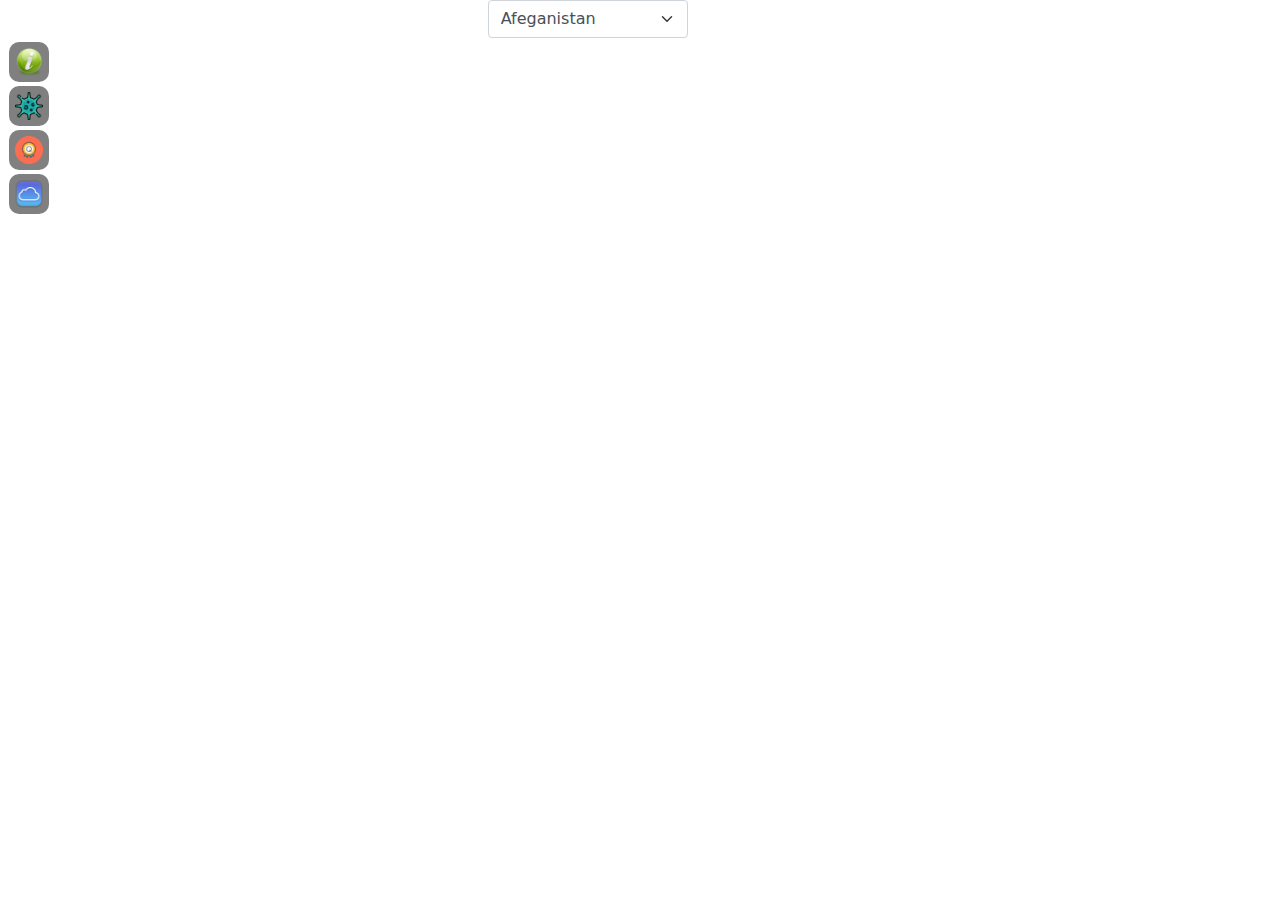
==== index.html @ e662d532 "Html is now static at index" ====
<!DOCTYPE html>
<html lang="en">
  
<head>
  <meta charset="UTF-8">
  <meta name="viewport" content="width=device-width, initial-scale=1.0">
  <meta http-equiv="X-UA-Compatible" content="ie=edge">
  <title>Gazetteer</title>
  <link rel="stylesheet"  href="css/bootstrap.css">
  <link rel="stylesheet" href="css/gazetteer.css">
   <link rel="stylesheet" href="https://unpkg.com/leaflet@1.7.1/dist/leaflet.css"
   integrity="sha512-xodZBNTC5n17Xt2atTPuE1HxjVMSvLVW9ocqUKLsCC5CXdbqCmblAshOMAS6/keqq/sMZMZ19scR4PsZChSR7A=="
   crossorigin=""/>
  <link rel="stylesheet" href="css/MarkerCluster.css">
  <link rel="stylesheet" href="css/MarkerCluster.Default.css">
</head>
  
  
<body> 
  
  
  <div class="" id="mapId">
    
    <div class="container" id="mapHtmlDiv" style="position: absolute; z-index: 999">
      
      <div class="row" id="selectionRow">
        <div class="col-4 col-sm-5">
        </div> 
        <div id="selectDiv" class="col-8 col-sm-7">
          <select class="leaflet-control form-select" size="1" id="countrySelection"><option>Afeganistan</option></select>
        </div>
      </div>

      <div class="row" id="btnRow">
        <div class="col-2 col-sm-1 leaflet-control" id="btnCol">

          <div class="row mt-1"><button class="btn" id="infoBtn"><img class="img-fluid figure" src="img/infoBtnIco.ico"></button></div>
          <div class="row mt-1"><button class="btn" id="covidBtn"><img class="img-fluid figure" src="img/covidBtnImg2.png"></button></div>
          <div class="row mt-1"><button class="btn" id="HDIBtn"><img class="img-fluid figure" src="img/lifeQualityIcon.ico"></button></div>
          <div class="row mt-1"><button class="btn" id="weatherBtn"><img class="img-fluid figure" src="img/weatherIcon2.ico"></button></div>

        </div> 

         <div class="col-9 col-sm-6 col-lg-4 col-xl-3 table-responsive leaflet-control" id="tableCol">

           <table class="table  table-sm table-striped table-hover table-light leaflet-control" id="infoTable" style="display: none">
            <thead>
              <tr>
                <th colspan="2" id="infoTh"><img id="infoFlagImg" class="img-fluid" src=""><p style="display: inline" id="infoNameTxt"></p><a href="" class="btn" id="countryWikiBtn" target="_blank"><img class="img-fluid figure" src="img/wiki.ico"></a></th>

              </tr>
            </thead>
            <tbody>
              <tr>
                <td><img class="img-fluid" src="img/capital.ico"></td>
                <td id="capitalTxt"></td>     
              </tr>
              <tr>
                <td><img class="img-fluid" src="img/populationIcon.ico"></td>
                <td id="populationTxt"></td>     
              </tr>
              <tr>
                <td><img class="img-fluid" src="img/languageIcon.ico"></td>
                <td id="languagesTxt"></td>     
              </tr>
              <tr>
                <td><img class="img-fluid" src="img/currencyIcon.ico"></td>
                <td id="currencyTxt"></td>      
              <tr>
                <td><img class="img-fluid" src="img/exchange.ico"></td>
                <td id="currencyExchangeTxt"></td>      
              </tr>
              <tr>
                <td><img class="img-fluid" src="img/union.ico"></td>
                <td id="unionTxt"></td>      
              </tr>
              <tr>
                <td><img class="img-fluid" src="img/callCode.ico"></td>
                <td id="callingCodeTxt"></td>      
              </tr>
            </tbody>
          </table>

           <table class="table  table-sm table-striped table-hover table-info leaflet-control" id="covidTable" style="display: none">
              <thead>
                <tr>
                  <th colspan="3"><img class="img-fluid" id="covidFlagImg" src=""><p style="display: inline" id="covidNameTxt"></p></th>
                </tr>
                <tr>
                  <th><img class="img-fluid" src="img/covid.ico"></th>
                  <th>Yesterday</th>
                  <th>Total</th>
                </tr>
              </thead>
              <tbody>
                <tr>
                  <td><img class="img-fluid" src="img/cases.ico"> Cases</td>
                  <td id="yesterdayConfirmed"></td>
                  <td id="totalConfirmed"></td>
                </tr>
                <tr>
                  <td><img class="img-fluid" src="img/death.ico"> Deaths</td>
                  <td id="yesterdayDeaths"></td>
                  <td id="totalDeaths"></td>  
                </tr>
                <tr>
                  <td><img class="img-fluid" src="img/injection.ico"> Cured</td>
                  <td id="yesterdayRecovered"></td>
                  <td id="totalRecovered"></td>     
                </tr>
                <tr>
                  <td><img class="img-fluid" src="img/active.ico"> Active</td>
                  <td id="yesterdayActive"></td>
                  <td id="totalActive"></td>
                </tr>
              </tbody>
            </table>
           
            <table class="table  table-sm table-striped table-hover table-info leaflet-control" id="hdiTable" style="display: none">
              <thead>
                <tr>
                  <th colspan="3"><img class="img-fluid" id="hdiFlagImg" src=""><p style="display: inline" id="hdiNameTxt"></p></th>
                </tr>
              </thead>
              <tbody>
                <tr>
                  <td><img class="img-fluid" src="img/hdiValue.ico"></td>
                  <td>HDI value</td>
                  <td id="hdiValueTxt"></td>     
                </tr>
                <tr>
                  <td><img class="img-fluid" src="img/ladder.ico"></td>
                  <td>HDI rank</td>
                  <td id="hdiRankTxt"></td>     
                </tr>
                <tr>
                  <td><img class="img-fluid" src="img/gniCapita.ico"></td>
                  <td>GNI/capita (USD)/year</td>
                  <td id="gniTxt"></td>     
                </tr>
                <tr>
                  <td><img class="img-fluid" src="img/jobs.ico"></td>
                  <td>Unemployment</td>
                  <td id="unemploymentTxt"></td>     
                </tr>
                <tr>
                  <td><img class="img-fluid" src="img/life.ico"></td>
                  <td>Life Expctancy</td>
                  <td id="lifeExpctancyTxt"></td>     
                </tr>
              </tbody>
          </table>
           
            <table class="table  table-sm table-striped table-hover table-dark leaflet-control" id="weatherTable" style="display: none">
            <thead>
              <tr>
                <th colspan="4" id="weatherNameTxt"></th>
              </tr>
            </thead>
            <tbody>

              <tr>
                <td id="day0Txt"></td>
                <td><figure>
                      <img class="img-fluid"  id="day0Icon" src="">
                      <figcaption id="day0TempTxt"></figcaption>
                    </figure>
                </td>
                <td><figure>
                      <img class="img-fluid" src="img/weather/humidity.ico">
                      <figcaption id="day0HumidityTxt"></figcaption>
                    </figure>
                </td>
                <td><figure>
                      <img class="img-fluid" src="img/weather/wind.ico">
                      <figcaption id="day0WindSpeedTxt"></figcaption>
                    </figure>
                </td>
              </tr>

              <tr>
                <td id="day1Txt"></td>
                <td><figure>
                      <img class="img-fluid"  id="day1Icon" src="">
                      <figcaption id="day1TempTxt"></figcaption>
                    </figure>
                </td>
                <td><figure>
                      <img class="img-fluid" src="img/weather/humidity.ico">
                      <figcaption id="day1HumidityTxt"></figcaption>
                    </figure>
                </td>
                <td><figure>
                      <img class="img-fluid" src="img/weather/wind.ico">
                      <figcaption id="day1WindSpeedTxt"></figcaption>
                    </figure>
                </td>
              </tr>

              <tr>
                <td id="day2Txt"></td>
                <td><figure>
                      <img class="img-fluid"  id="day2Icon" src="">
                      <figcaption id="day2TempTxt"></figcaption>
                    </figure>
                </td>
                <td><figure>
                      <img class="img-fluid" src="img/weather/humidity.ico">
                      <figcaption id="day2HumidityTxt"></figcaption>
                    </figure>
                </td>
                <td><figure>
                      <img class="img-fluid" src="img/weather/wind.ico">
                      <figcaption id="day2WindSpeedTxt"></figcaption>
                    </figure>
                </td>
              </tr>

              <tr>
                <td id="day3Txt"></td>
                <td><figure>
                      <img class="img-fluid"  id="day3Icon" src="">
                      <figcaption id="day3TempTxt"></figcaption>
                    </figure>
                </td>
                <td><figure>
                      <img class="img-fluid" src="img/weather/humidity.ico">
                      <figcaption id="day3HumidityTxt"></figcaption>
                    </figure>
                </td>
                <td><figure>
                      <img class="img-fluid" src="img/weather/wind.ico">
                      <figcaption id="day3WindSpeedTxt"></figcaption>
                    </figure>
                </td>
              </tr>

              <tr>
                <td id="day4Txt"></td>
                <td><figure>
                      <img class="img-fluid"  id="day4Icon" src="">
                      <figcaption id="day4TempTxt"></figcaption>
                    </figure>
                </td>
                <td><figure>
                      <img class="img-fluid" src="img/weather/humidity.ico">
                      <figcaption id="day4HumidityTxt"></figcaption>
                    </figure>
                </td>
                <td><figure>
                      <img class="img-fluid" src="img/weather/wind.ico">
                      <figcaption id="day4WindSpeedTxt"></figcaption>
                    </figure>
                </td>
              </tr>

              <tr>
                <td id="day5Txt"></td>
                <td><figure>
                      <img class="img-fluid"  id="day5Icon" src="">
                      <figcaption id="day5TempTxt"></figcaption>
                    </figure>
                </td>
                <td><figure>
                      <img class="img-fluid" src="img/weather/humidity.ico">
                      <figcaption id="day5HumidityTxt"></figcaption>
                    </figure>
                </td>
                <td><figure>
                      <img class="img-fluid" src="img/weather/wind.ico">
                      <figcaption id="day5WindSpeedTxt"></figcaption>
                    </figure>
                </td>
              </tr>

              <tr>
                <td id="day6Txt"></td>
                <td><figure>
                      <img class="img-fluid"  id="day6Icon" src="">
                      <figcaption id="day6TempTxt"></figcaption>
                    </figure>
                </td>
                <td><figure>
                      <img class="img-fluid" src="img/weather/humidity.ico">
                      <figcaption id="day6HumidityTxt"></figcaption>
                    </figure>
                </td>
                <td><figure>
                      <img class="img-fluid" src="img/weather/wind.ico">
                      <figcaption id="day6WindSpeedTxt"></figcaption>
                    </figure>
                </td>
              </tr>

            </tbody>
            </table> 

        </div>
      </div>
      
    </div>
  </div>
  
</body>

<script src="https://cdnjs.cloudflare.com/ajax/libs/popper.js/2.4.0/umd/popper.min.js"></script>
<script src="js/bootstrap.js"></script>
<script
  src="https://code.jquery.com/jquery-3.5.1.min.js"
  integrity="sha256-9/aliU8dGd2tb6OSsuzixeV4y/faTqgFtohetphbbj0="
  crossorigin="anonymous"></script>
 <script src="https://unpkg.com/leaflet@1.7.1/dist/leaflet.js"
   integrity="sha512-XQoYMqMTK8LvdxXYG3nZ448hOEQiglfqkJs1NOQV44cWnUrBc8PkAOcXy20w0vlaXaVUearIOBhiXZ5V3ynxwA=="
   crossorigin=""></script>
<script src="js/leaflet.markercluster-src.js"></script>
  <script src="https://unpkg.com/leaflet-pip@latest/leaflet-pip.js
"></script>
<script src="js/gazetteer.js"></script>

</html>
---- css/gazetteer.css ----
#mapId {
  height: 100vh;
}

.leaflet-left {
  width: 100%;
}

#topLeftDiv {
  width: 100%;
  margin: 0px;
  padding: 0px;
}

#selectionRow {
  
}

#btnRow {
  
}

#btnCol {
  position:relative;
  left: 5px;
 
}

#tableCol {

}

#bottomRightDiv {
  /*background-color: navy;*/
  right: 25px;
  top: 80px;
  width: 130px;
  height: 50px;
}

.btn {
  background-color: grey;
  position: relative;
  width: 40px;
  padding: 5px;
  border-radius: 10px;
}

#countryWikiBtn {
  width: 30px;
  height: 30px;
  padding: 2px;
}

#countrySelection {
  width: 200px;
  
}

#infoFlagImg, #covidFlagImg, hdiFlagImg {
  height: 50px;
  width: 70px;
}

#tableCol {
 display: none;
}

#infoTable  {
  text-align: left;
  font-weight: bold;
}

#infoTable td {
  font-size: 130%;
  color: #0d335d;
}

#infoTable th  {
  font-size: 160%;
  background-color: darkgray;
  color: white;
  text-align: left;
}

#infoTable th a {
  float: right;
}

#covidTable {
  text-align: left;
  font-weight: 550;
}

#covidTable td {
  font-size: 120%;
  color: forestgreen;
}

#covidTable th {
  font-size: 140%;
  background-color: skyblue;
  color: white;
  text-align: left;
}

#hdiTable {
  text-align: left;
  font-weight: 550;
}

#hdiTable td {
  font-size: 120%;
  color: darkcyan;
}

#hdiTable th {
  font-size: 140%;
  background-color: goldenrod;
  color: white;
  text-align: left;
}

#weatherTable {
  font-size: ;
  background-color: ;
  color: white;
  text-align: center;
}

#weatherTable td {
  font-size: ;
  color: white;
  text-align: center;
}

#weatherTable th {
  font-size: 140%;
  background-color: gray;
  color: white;
  text-align: left;
}



.leaflet-popup-content-wrapper {
  overflow: auto;
}

.leaflet-popup-content-wrapper .leaflet-popup-content p{
 margin: 3px 0;
}

.leaflet-popup-tip-container {
  
}


.weatherDivIcon {
  width: 70px !important;
  height: 70px !important;
  text-align: center !important;
  background-color: rgba(128, 128, 128, 0.4);
  border-radius: 40px;
}

.weatherDivIcon img {
  
}

.weatherDivIcon figcaption {
  position: relative;
  bottom: 10px;
  color: blue;
  font-size: 125%;
  font-style: italic;
  font-weight: bold;
}

@media screen and (max-height: 400px)  {
  #tableCol {
    height: 290px;
  }
}

@media screen and (max-height: 300px)  {
  #tableCol {
    height: 200px;
    }
  .leaflet-popup-content-wrapper {
  max-height: 180px;
  } 
}

@media screen and (max-width: 300px)  {
  #tableCol {
    font-size: 80%;
  }
}

@media screen and (max-width: 400px)  {
  .leaflet-popup-content-wrapper {
  max-width: 200px;
  max-height:230px;
  } 
}
---- css/MarkerCluster.css ----
.leaflet-cluster-anim .leaflet-marker-icon, .leaflet-cluster-anim .leaflet-marker-shadow {
	-webkit-transition: -webkit-transform 0.3s ease-out, opacity 0.3s ease-in;
	-moz-transition: -moz-transform 0.3s ease-out, opacity 0.3s ease-in;
	-o-transition: -o-transform 0.3s ease-out, opacity 0.3s ease-in;
	transition: transform 0.3s ease-out, opacity 0.3s ease-in;
}

.leaflet-cluster-spider-leg {
	/* stroke-dashoffset (duration and function) should match with leaflet-marker-icon transform in order to track it exactly */
	-webkit-transition: -webkit-stroke-dashoffset 0.3s ease-out, -webkit-stroke-opacity 0.3s ease-in;
	-moz-transition: -moz-stroke-dashoffset 0.3s ease-out, -moz-stroke-opacity 0.3s ease-in;
	-o-transition: -o-stroke-dashoffset 0.3s ease-out, -o-stroke-opacity 0.3s ease-in;
	transition: stroke-dashoffset 0.3s ease-out, stroke-opacity 0.3s ease-in;
}
---- css/MarkerCluster.Default.css ----
.marker-cluster-small {
	background-color: rgba(181, 226, 140, 0.6);
	}
.marker-cluster-small div {
	background-color: rgba(110, 204, 57, 0.6);
	}

.marker-cluster-medium {
	background-color: rgba(241, 211, 87, 0.6);
	}
.marker-cluster-medium div {
	background-color: rgba(240, 194, 12, 0.6);
	}

.marker-cluster-large {
	background-color: rgba(253, 156, 115, 0.6);
	}
.marker-cluster-large div {
	background-color: rgba(241, 128, 23, 0.6);
	}

	/* IE 6-8 fallback colors */
.leaflet-oldie .marker-cluster-small {
	background-color: rgb(181, 226, 140);
	}
.leaflet-oldie .marker-cluster-small div {
	background-color: rgb(110, 204, 57);
	}

.leaflet-oldie .marker-cluster-medium {
	background-color: rgb(241, 211, 87);
	}
.leaflet-oldie .marker-cluster-medium div {
	background-color: rgb(240, 194, 12);
	}

.leaflet-oldie .marker-cluster-large {
	background-color: rgb(253, 156, 115);
	}
.leaflet-oldie .marker-cluster-large div {
	background-color: rgb(241, 128, 23);
}

.marker-cluster {
	background-clip: padding-box;
	border-radius: 20px;
	}
.marker-cluster div {
	width: 30px;
	height: 30px;
	margin-left: 5px;
	margin-top: 5px;

	text-align: center;
	border-radius: 15px;
	font: 12px "Helvetica Neue", Arial, Helvetica, sans-serif;
	}
.marker-cluster span {
	line-height: 30px;
	}
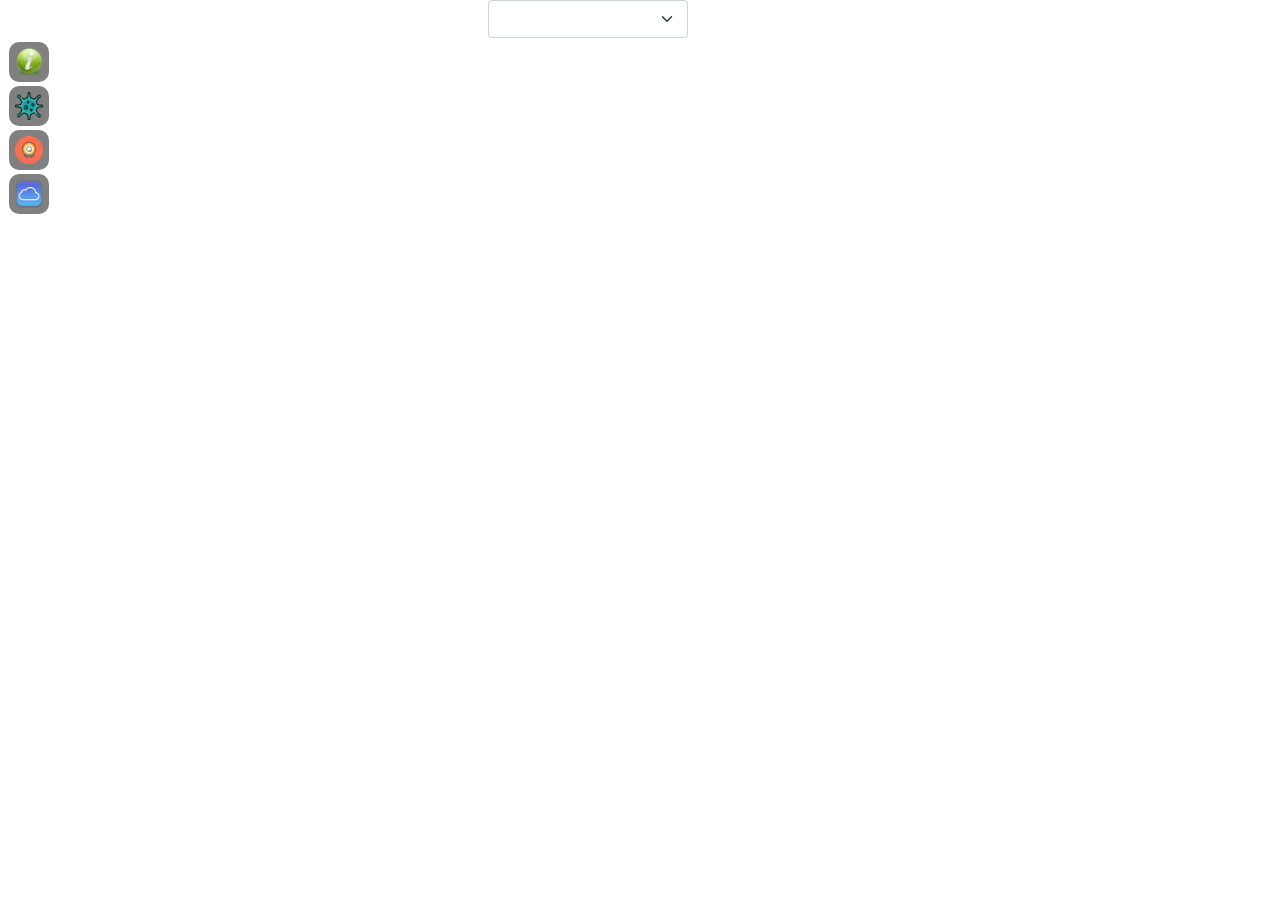
==== commit 07da9d11: "fixed weather buttons" ====
--- a/index.html
+++ b/index.html
@@ -21,13 +21,13 @@
   
   <div class="" id="mapId">
     
-    <div class="container" id="mapHtmlDiv" style="position: absolute; z-index: 999">
+    <div class="container" id="mapHtmlDiv" style="position: absolute;">
       
       <div class="row" id="selectionRow">
         <div class="col-4 col-sm-5">
         </div> 
         <div id="selectDiv" class="col-8 col-sm-7">
-          <select class="leaflet-control form-select" size="1" id="countrySelection"><option>Afeganistan</option></select>
+          <select class="leaflet-control form-select" size="1" id="countrySelection"></select>
         </div>
       </div>
 
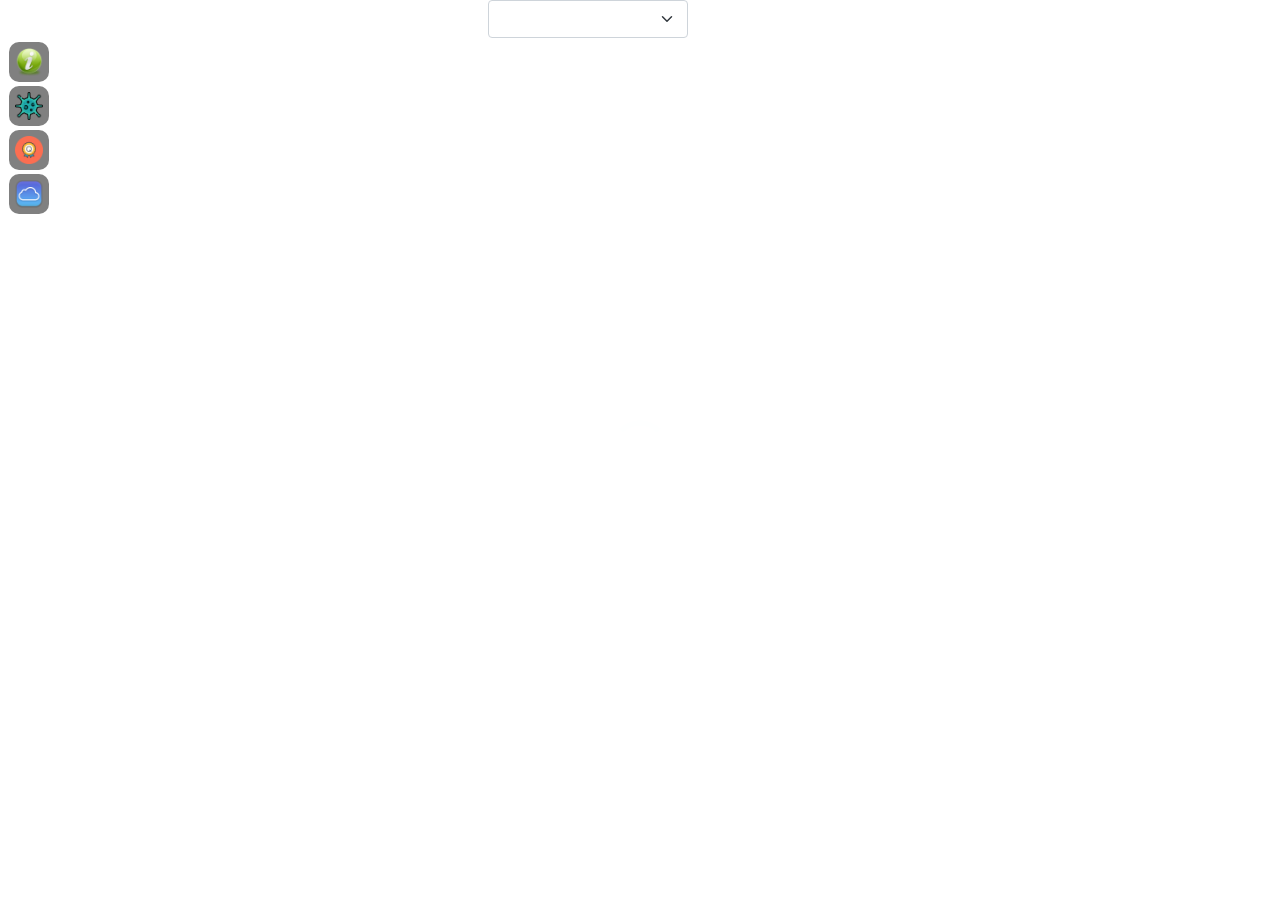
==== commit 94b1bef3: "added facicon and prleoader" ====
--- a/index.html
+++ b/index.html
@@ -17,6 +17,8 @@
   
   
 <body> 
+
+  <div id="preloader"></div>
   
   
   <div class="" id="mapId">
@@ -41,7 +43,7 @@
 
         </div> 
 
-         <div class="col-9 col-sm-6 col-lg-4 col-xl-3 table-responsive leaflet-control" id="tableCol">
+         <div class="col-10 col-sm-6 col-lg-4 col-xl-3 table-responsive leaflet-control" id="tableCol">
 
            <table class="table  table-sm table-striped table-hover table-light leaflet-control" id="infoTable" style="display: none">
             <thead>
--- a/css/gazetteer.css
+++ b/css/gazetteer.css
@@ -1,3 +1,53 @@
+#preloader {
+  position: fixed;
+  top: 0;
+  left: 0;
+  right: 0;
+  bottom: 0;
+  z-index: 9999;
+  overflow: hidden;
+  background: #fff;
+  }
+
+  #preloader:before {
+  content: "";
+  position: fixed;
+  top: calc(50% - 30px);
+  left: calc(50% - 30px);
+  border: 6px solid #f2f2f2;
+  border-top: 6px solid #56829e ;
+  border-radius: 50%;
+  width: 60px;
+  height: 60px;
+  -webkit-animation: animate-preloader 1s linear infinite;
+  animation: animate-preloader 1s linear infinite;
+  }
+
+  @-webkit-keyframes animate-preloader {
+
+  0% {
+  -webkit-transform: rotate(0deg);
+  transform: rotate(0deg);
+    }
+
+  100% {
+  -webkit-transform: rotate(360deg);
+  transform: rotate(360deg);
+    }
+  }
+
+  @keyframes animate-preloader {
+  0% {
+  -webkit-transform: rotate(0deg);
+  transform: rotate(0deg);
+    }
+
+  100% {
+  -webkit-transform: rotate(360deg);
+  transform: rotate(360deg);
+    }
+  }
+
 #mapId {
   height: 100vh;
 }
@@ -12,31 +62,11 @@
   padding: 0px;
 }
 
-#selectionRow {
-  
-}
-
-#btnRow {
-  
-}
-
 #btnCol {
   position:relative;
   left: 5px;
- 
-}
-
-#tableCol {
-
-}
-
-#bottomRightDiv {
-  /*background-color: navy;*/
-  right: 25px;
-  top: 80px;
-  width: 130px;
-  height: 50px;
-}
+}
+
 
 .btn {
   background-color: grey;
@@ -57,13 +87,13 @@
   
 }
 
-#infoFlagImg, #covidFlagImg, hdiFlagImg {
+#infoFlagImg, #covidFlagImg, #hdiFlagImg {
   height: 50px;
   width: 70px;
 }
 
 #tableCol {
- display: none;
+  display: none;
 }
 
 #infoTable  {
@@ -144,17 +174,15 @@
 
 
 .leaflet-popup-content-wrapper {
+  
   overflow: auto;
+  box-shadow: 1px;
+  z-index: 100;
 }
 
 .leaflet-popup-content-wrapper .leaflet-popup-content p{
  margin: 3px 0;
 }
-
-.leaflet-popup-tip-container {
-  
-}
-
 
 .weatherDivIcon {
   width: 70px !important;
@@ -162,10 +190,6 @@
   text-align: center !important;
   background-color: rgba(128, 128, 128, 0.4);
   border-radius: 40px;
-}
-
-.weatherDivIcon img {
-  
 }
 
 .weatherDivIcon figcaption {
@@ -177,6 +201,30 @@
   font-weight: bold;
 }
 
+@media screen and (max-height: 800px)  {
+  #tableCol {
+    height: 690px;
+  }
+}
+
+@media screen and (max-height: 700px)  {
+  #tableCol {
+    height: 590px;
+  }
+}
+
+@media screen and (max-height: 600px)  {
+  #tableCol {
+    height: 490px;
+  }
+}
+
+@media screen and (max-height: 500px)  {
+  #tableCol {
+    height: 390px;
+  }
+}
+
 @media screen and (max-height: 400px)  {
   #tableCol {
     height: 290px;
